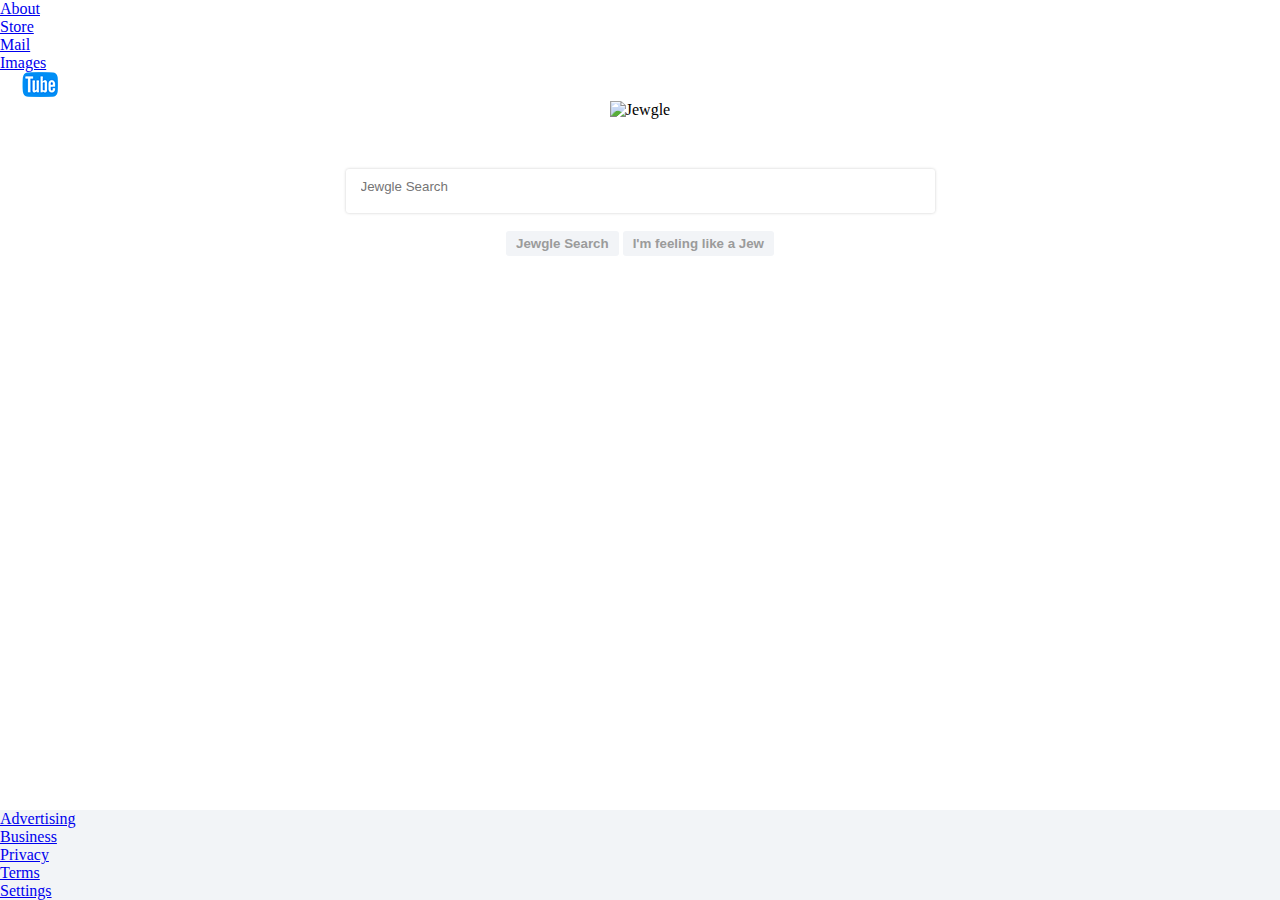
==== index.html @ 0fad0a13 "Update index.html" ====
<!DOCTYPE htlm>

<html>

  <head>
    
    <script src="father/search.js"></script>
    
    <link href="imates/star_of_david.png" rel="icon" type="image/png" />
    <link href="css/style-generic.css" rel="stylesheet" type="text/css" />
    
    <title>Jewgle</title>
    
  </head>

  <body>
  
    <div id="header">
      
      <ul>
        
        <li><a href="https://www.google.com/intl/en/about/?fg=1&utm_source=google.com&utm_medium=referral&utm_campaign=hp-header">About</a></li>
        <li><a href="https://store.google.com/?utm_source=hp_header&utm_medium=google_oo&utm_campaign=GS100042">Store</a></li>
        <li><a href="https://mail.google.com/mail/?tab=wm">Mail</a></li>
        <li><a href="https://www.google.com/imghp?hl=en&tab=wi">Images</a></li>
        <li><a href="http://www.jewtube.com/"><img src="imates/jewtube.png" /></a></li>
        
      </ul>
      
    </div>
    
    <div id="search">
      
      <center>
        
        <img id="jewgle-logo" src="imates/jewgle.gif" alt="Jewgle" />
        
        <br/>
        
          <div id="searchbar-container">
            <input type="text" id="searchbar" name="search" placeholder="Jewgle Search" onkeypress="return searchEnter(event);" width="350" height="175" />
          </div>
        
        <br/>
        
        <input type="button" id="search-button" value="Jewgle Search" onclick="search();" />
        <input type="button" id="feeling-lucky" value="I'm feeling like a Jew" onclick="jewSearch();" />
            
      </center>
      
    </div>
    
    <div id="footer">
      
      <ul>
        
        <li><a href="https://www.google.com/intl/en_us/ads/?subid=ww-ww-et-g-awa-a-g_hpafoot1_1!o2&utm_source=google.com&utm_medium=referral&utm_campaign=google_hpafooter&fg=1">Advertising</a></li>
        <li><a href="https://www.google.com/services/?subid=ww-ww-et-g-awa-a-g_hpbfoot1_1!o2&utm_source=google.com&utm_medium=referral&utm_campaign=google_hpbfooter&fg=1">Business</a></li>
        <li><a href="https://www.google.com/intl/en_us/policies/privacy/?fg=1">Privacy</a></li>
        <li><a href="https://www.google.com/intl/en_us/policies/terms/?fg=1">Terms</a></li>
        <li><a href="https://www.google.com/preferences?hl=en">Settings</a></li>
        
      </ul>
      
    </div>
    
  </body>

</html>
---- css/style-generic.css ----
* {
  padding: 0px;
  margin: 0px;
}

ul {
  display: inline;
}

#header {
  width: 100%;
}

#footer {
  background-color: #f2f4f7;
  position: fixed;
  width: 100%;
  bottom: 0px;
}

#searchbar-container {
  box-shadow: 0 0 3px #ccc;
  border-radius: 3px;
  margin-top: 50px;
  height: 44px;
  width: 589px;
}

#searchbar-container:hover {
  box-shadow: 0 0 6px #ccc;
  border-radius: 3px;
  margin-top: 50px;
  height: 44px;
  width: 589px;
}

#searchbar {
  border-style: none;
  height: 34px;
  width: 559px;
  bottom: 0px;
}

#search-button {
  padding: 5px 10px 5px 10px;
  background-color: #f2f4f7;
  border-radius: 3px;
  border-style: none;
  font-weight: bold;
  color: #9b9b9b;
}

#feeling-lucky {
  padding: 5px 10px 5px 10px;
  background-color: #f2f4f7;
  border-radius: 3px;
  border-style: none;
  font-weight: bold;
  color: #9b9b9b;
}

#search-button:hover {
  padding: 4px 9px 4px 9px;
  border-width: 1px;
  border-style: solid;
  border-radius: 3px;
  font-weight: bold;
  color: #000000;
}

#feeling-lucky:hover {
  padding: 4px 9px 4px 9px;
  border-width: 1px;
  border-style: solid;
  border-radius: 3px;
  font-weight: bold;
  color: #000000;
}
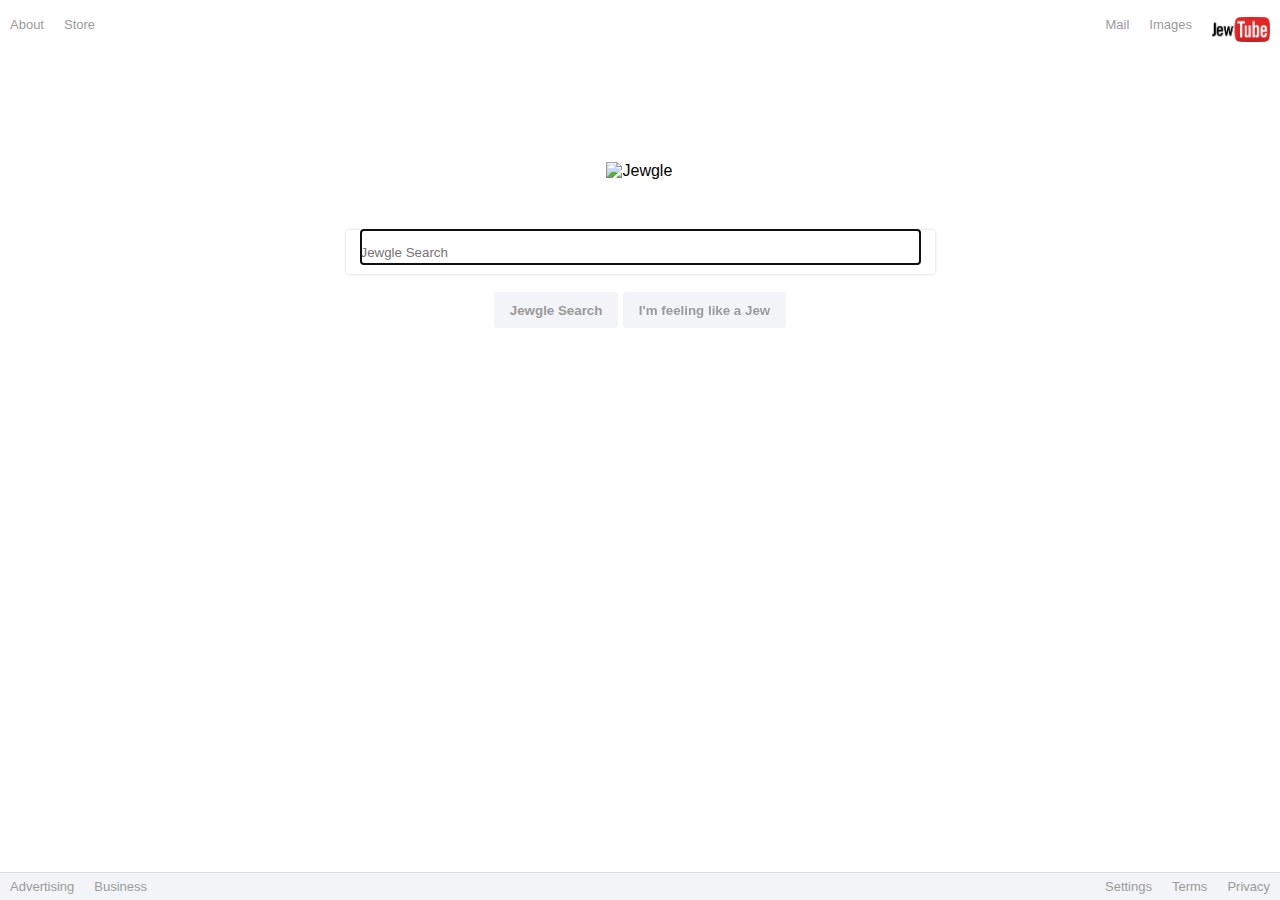
==== commit 4613c651: "Update index.html" ====
--- a/index.html
+++ b/index.html
@@ -3,8 +3,6 @@
 <html>
 
   <head>
-    
-    <script src="father/search.js"></script>
     
     <link href="imates/star_of_david.png" rel="icon" type="image/png" />
     <link href="css/style-generic.css" rel="stylesheet" type="text/css" />
@@ -19,11 +17,11 @@
       
       <ul>
         
-        <li><a href="https://www.google.com/intl/en/about/?fg=1&utm_source=google.com&utm_medium=referral&utm_campaign=hp-header">About</a></li>
-        <li><a href="https://store.google.com/?utm_source=hp_header&utm_medium=google_oo&utm_campaign=GS100042">Store</a></li>
-        <li><a href="https://mail.google.com/mail/?tab=wm">Mail</a></li>
-        <li><a href="https://www.google.com/imghp?hl=en&tab=wi">Images</a></li>
-        <li><a href="http://www.jewtube.com/"><img src="imates/jewtube.png" /></a></li>
+        <li class="jewgle-thing"><a href="https://www.google.com/intl/en/about/?fg=1&utm_source=google.com&utm_medium=referral&utm_campaign=hp-header">About</a></li>
+        <li class="jewgle-thing"><a href="https://store.google.com/?utm_source=hp_header&utm_medium=google_oo&utm_campaign=GS100042">Store</a></li>
+        <li class="account"><a href="http://www.jewtube.com/"><img id="jewtube-logo" src="imates/jewtube.jpg" /></a></li>
+        <li class="account"><a href="https://www.google.com/imghp?hl=en&tab=wi">Images</a></li>
+        <li class="account"><a href="https://mail.google.com/mail/?tab=wm">Mail</a></li>
         
       </ul>
       
@@ -37,9 +35,11 @@
         
         <br/>
         
-          <div id="searchbar-container">
+          <div id="searchbar-container" onclick="focus();">
+            
             <input type="text" id="searchbar" name="search" placeholder="Jewgle Search" onkeypress="return searchEnter(event);" width="350" height="175" />
-          </div>
+          
+        </div>
         
         <br/>
         
@@ -54,16 +54,18 @@
       
       <ul>
         
-        <li><a href="https://www.google.com/intl/en_us/ads/?subid=ww-ww-et-g-awa-a-g_hpafoot1_1!o2&utm_source=google.com&utm_medium=referral&utm_campaign=google_hpafooter&fg=1">Advertising</a></li>
-        <li><a href="https://www.google.com/services/?subid=ww-ww-et-g-awa-a-g_hpbfoot1_1!o2&utm_source=google.com&utm_medium=referral&utm_campaign=google_hpbfooter&fg=1">Business</a></li>
-        <li><a href="https://www.google.com/intl/en_us/policies/privacy/?fg=1">Privacy</a></li>
-        <li><a href="https://www.google.com/intl/en_us/policies/terms/?fg=1">Terms</a></li>
-        <li><a href="https://www.google.com/preferences?hl=en">Settings</a></li>
+        <li class="business"><a href="https://www.google.com/intl/en_us/ads/?subid=ww-ww-et-g-awa-a-g_hpafoot1_1!o2&utm_source=google.com&utm_medium=referral&utm_campaign=google_hpafooter&fg=1">Advertising</a></li>
+        <li class="business"><a href="https://www.google.com/services/?subid=ww-ww-et-g-awa-a-g_hpbfoot1_1!o2&utm_source=google.com&utm_medium=referral&utm_campaign=google_hpbfooter&fg=1">Business</a></li>
+        <li class="options"><a href="https://www.google.com/intl/en_us/policies/privacy/?fg=1">Privacy</a></li>
+        <li class="options"><a href="https://www.google.com/intl/en_us/policies/terms/?fg=1">Terms</a></li>
+        <li class="options"><a href="https://www.google.com/preferences?hl=en">Settings</a></li>
         
       </ul>
       
     </div>
     
+    <script src="father/search.js"></script>
+    
   </body>
 
 </html>
--- a/css/style-generic.css
+++ b/css/style-generic.css
@@ -1,21 +1,47 @@
 * {
+  font-family: arial, sans-serif;
   padding: 0px;
   margin: 0px;
 }
 
-ul {
+a {
+  text-decoration: none;
+  padding: 0px 10px;
+  font-size: 13px;
+  color: #9b9b9b;
+}
+
+a:hover {
+  text-decoration: underline;
+  color: #9b9b9b;
+}
+
+li {
   display: inline;
+}
+
+#jewtube-logo {
+  height: 25px;
+  width: 58px;
 }
 
 #header {
   width: 100%;
+  padding: 17px 0px;
 }
 
 #footer {
+  border-top: 1px solid #d9dbde;
   background-color: #f2f4f7;
   position: fixed;
+  padding: 6px 0px;
   width: 100%;
   bottom: 0px;
+}
+
+#jewgle-logo {
+  margin-left: 6%;
+  margin-top: 10%;
 }
 
 #searchbar-container {
@@ -36,13 +62,14 @@
 
 #searchbar {
   border-style: none;
+  padding-top: 10px;
   height: 34px;
   width: 559px;
-  bottom: 0px;
 }
 
 #search-button {
-  padding: 5px 10px 5px 10px;
+  height: 36px;
+  padding: 1px 16px;
   background-color: #f2f4f7;
   border-radius: 3px;
   border-style: none;
@@ -51,7 +78,8 @@
 }
 
 #feeling-lucky {
-  padding: 5px 10px 5px 10px;
+  height: 36px;
+  padding: 1px 16px;
   background-color: #f2f4f7;
   border-radius: 3px;
   border-style: none;
@@ -60,7 +88,8 @@
 }
 
 #search-button:hover {
-  padding: 4px 9px 4px 9px;
+  height: 36px;
+  padding: 0px 15px;
   border-width: 1px;
   border-style: solid;
   border-radius: 3px;
@@ -69,10 +98,29 @@
 }
 
 #feeling-lucky:hover {
-  padding: 4px 9px 4px 9px;
+  height: 36px;
+  padding: 0px 15px;
   border-width: 1px;
   border-style: solid;
   border-radius: 3px;
   font-weight: bold;
   color: #000000;
 }
+
+.jewgle-thing {
+  color: #000;
+  float: left;
+}
+
+.account {
+  color: #000;
+  float: right;
+}
+
+.business {
+  float: left;
+}
+
+.options {
+  float: right;
+}
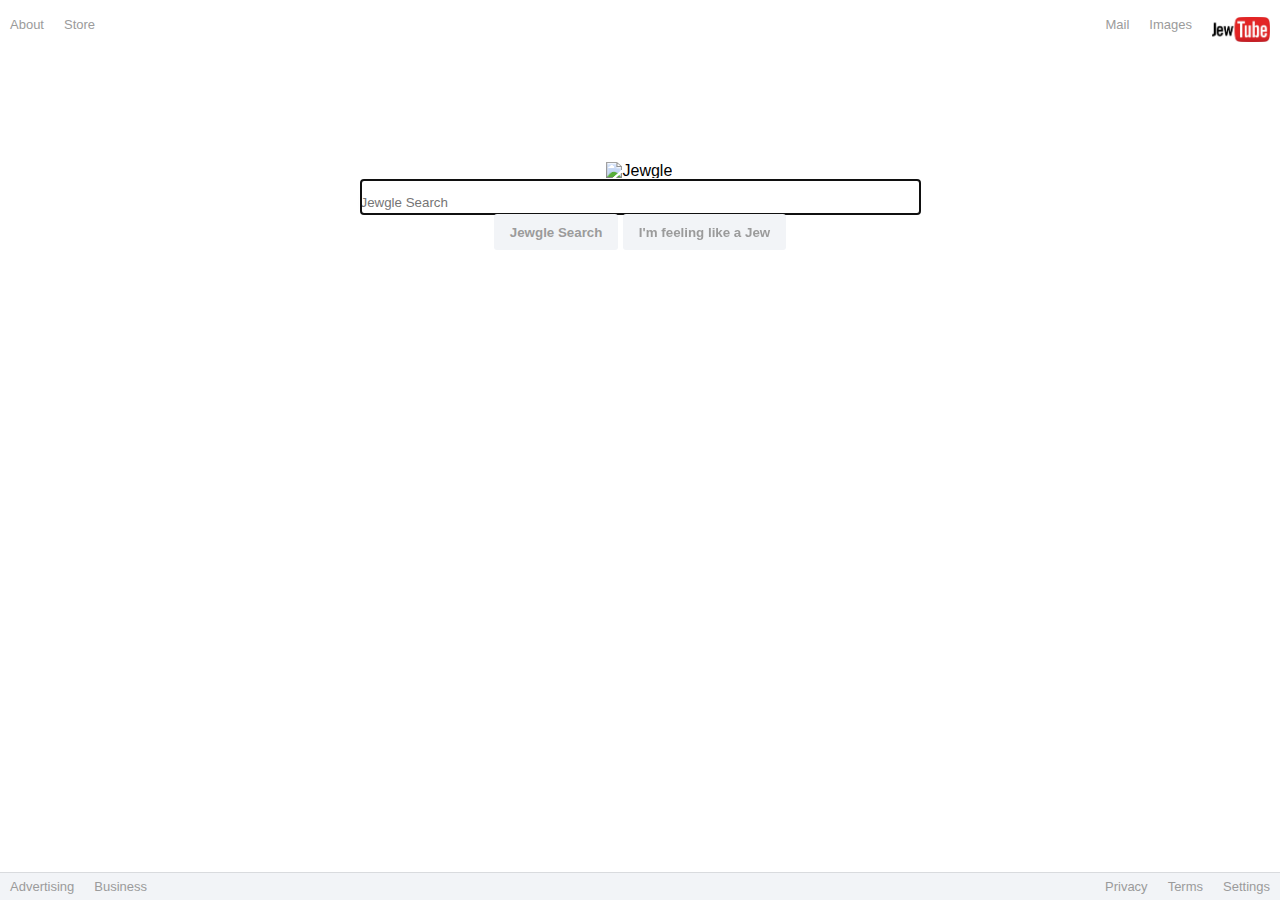
==== commit d9909b71: "Update index.html" ====
--- a/index.html
+++ b/index.html
@@ -35,11 +35,11 @@
         
         <br/>
         
-          <div id="searchbar-container" onclick="focus();">
+          <label for="searchbar" id="searchbar-container">
             
             <input type="text" id="searchbar" name="search" placeholder="Jewgle Search" onkeypress="return searchEnter(event);" width="350" height="175" />
           
-        </div>
+          </label>
         
         <br/>
         
@@ -56,9 +56,9 @@
         
         <li class="business"><a href="https://www.google.com/intl/en_us/ads/?subid=ww-ww-et-g-awa-a-g_hpafoot1_1!o2&utm_source=google.com&utm_medium=referral&utm_campaign=google_hpafooter&fg=1">Advertising</a></li>
         <li class="business"><a href="https://www.google.com/services/?subid=ww-ww-et-g-awa-a-g_hpbfoot1_1!o2&utm_source=google.com&utm_medium=referral&utm_campaign=google_hpbfooter&fg=1">Business</a></li>
+        <li class="options"><a href="https://www.google.com/preferences?hl=en">Settings</a></li>
+        <li class="options"><a href="https://www.google.com/intl/en_us/policies/terms/?fg=1">Terms</a></li>
         <li class="options"><a href="https://www.google.com/intl/en_us/policies/privacy/?fg=1">Privacy</a></li>
-        <li class="options"><a href="https://www.google.com/intl/en_us/policies/terms/?fg=1">Terms</a></li>
-        <li class="options"><a href="https://www.google.com/preferences?hl=en">Settings</a></li>
         
       </ul>
       
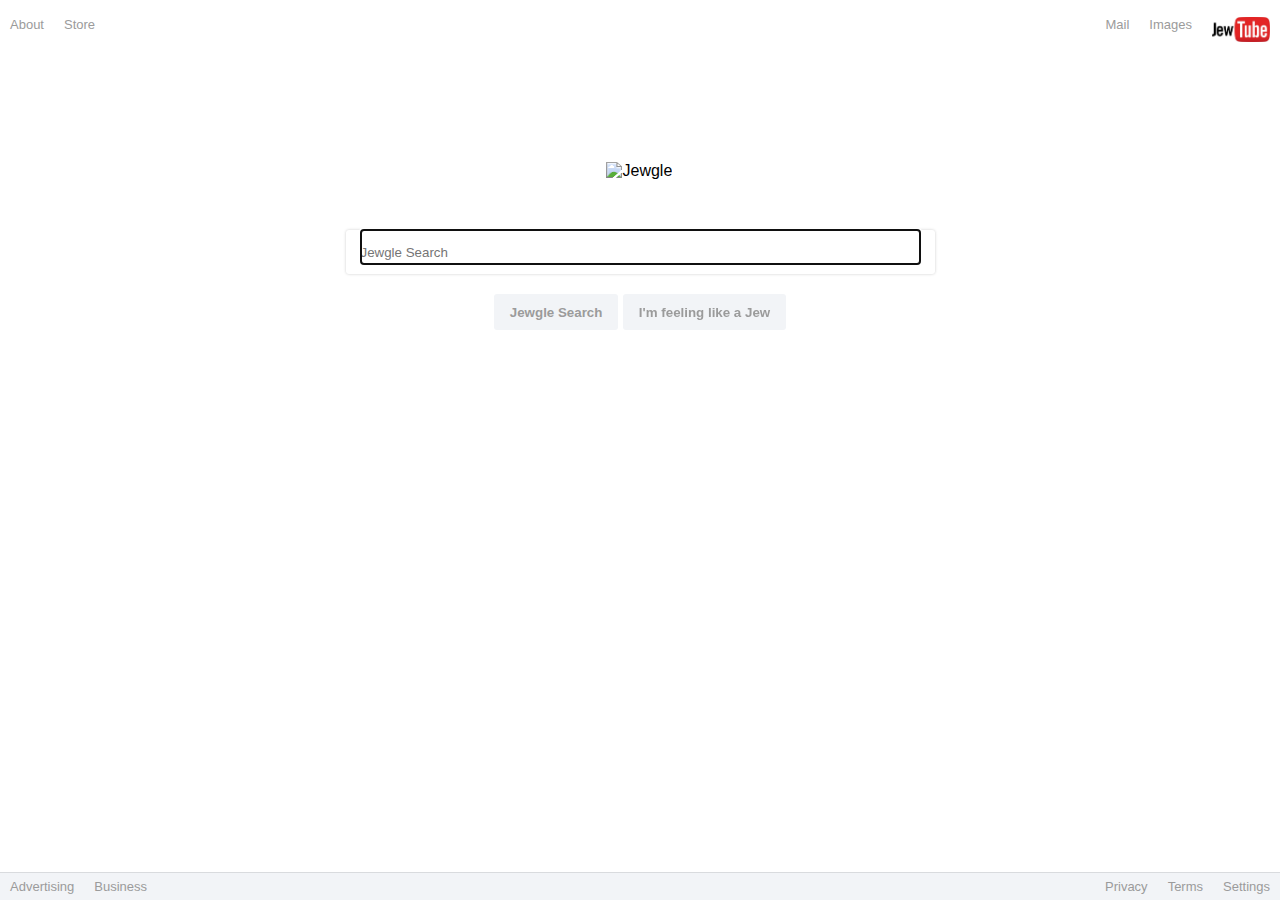
==== commit 18abcc0e: "Update index.html" ====
--- a/index.html
+++ b/index.html
@@ -37,14 +37,14 @@
         
           <label for="searchbar" id="searchbar-container">
             
-            <input type="text" id="searchbar" name="search" placeholder="Jewgle Search" onkeypress="return searchEnter(event);" width="350" height="175" />
+            <input type="text" id="searchbar" name="search" placeholder="Jewgle Search" onkeypress="searchEnter(event);" width="350" height="175" />
           
           </label>
         
         <br/>
         
         <input type="button" id="search-button" value="Jewgle Search" onclick="search();" />
-        <input type="button" id="feeling-lucky" value="I'm feeling like a Jew" onclick="jewSearch();" />
+        <input type="button" id="feeling-lucky" value="I'm feeling like a Jew" onclick="toggleTranslate();" />
             
       </center>
       
--- a/css/style-generic.css
+++ b/css/style-generic.css
@@ -45,6 +45,7 @@
 }
 
 #searchbar-container {
+  display: inline-block;
   box-shadow: 0 0 3px #ccc;
   border-radius: 3px;
   margin-top: 50px;
@@ -53,6 +54,7 @@
 }
 
 #searchbar-container:hover {
+  display: inline-block;
   box-shadow: 0 0 6px #ccc;
   border-radius: 3px;
   margin-top: 50px;
@@ -68,6 +70,7 @@
 }
 
 #search-button {
+  margin-top: 20px;
   height: 36px;
   padding: 1px 16px;
   background-color: #f2f4f7;
@@ -78,6 +81,7 @@
 }
 
 #feeling-lucky {
+  margin-top: 20px;
   height: 36px;
   padding: 1px 16px;
   background-color: #f2f4f7;
@@ -88,6 +92,7 @@
 }
 
 #search-button:hover {
+  margin-top: 20px;
   height: 36px;
   padding: 0px 15px;
   border-width: 1px;
@@ -98,6 +103,7 @@
 }
 
 #feeling-lucky:hover {
+  margin-top: 20px;
   height: 36px;
   padding: 0px 15px;
   border-width: 1px;
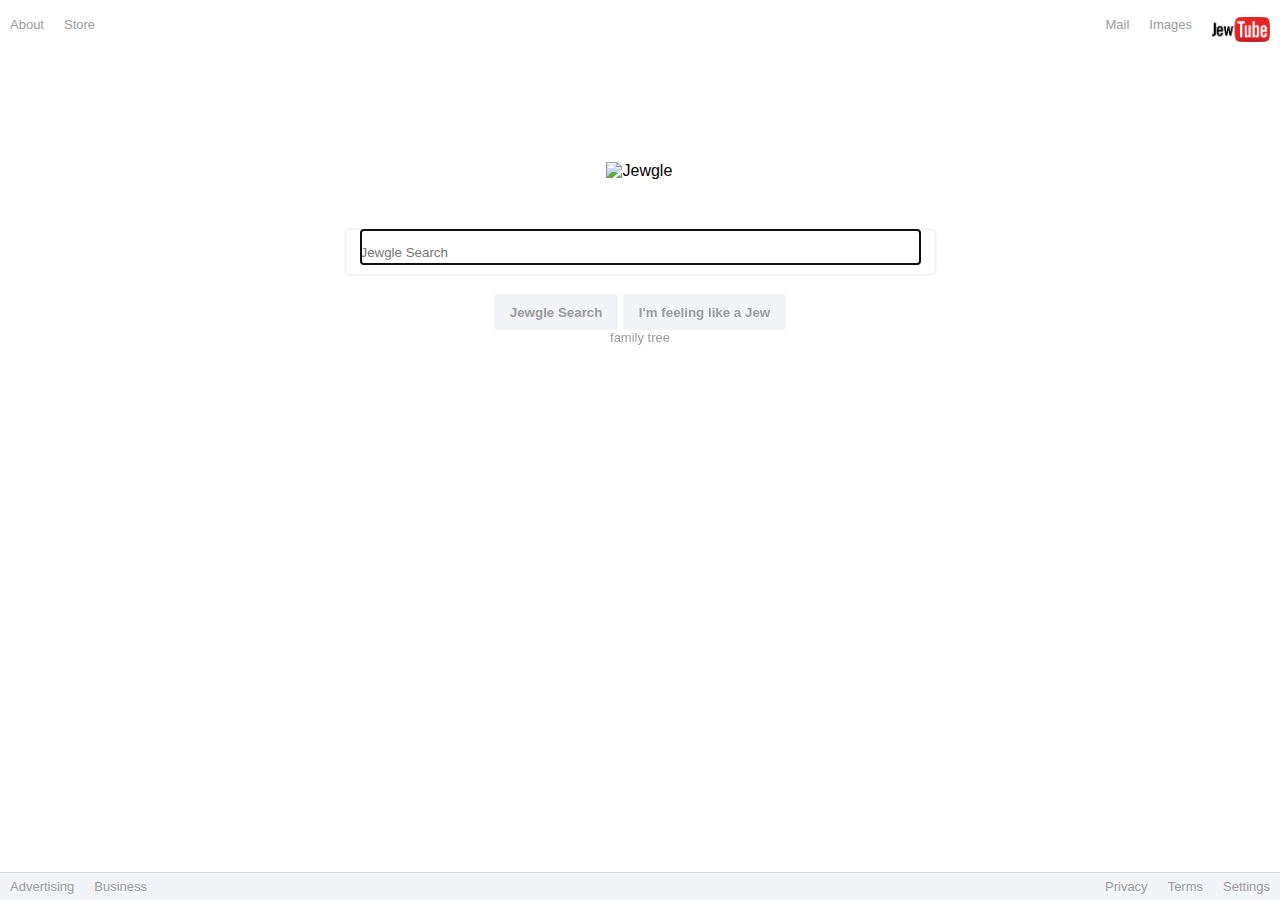
==== commit af57f2b0: "Update index.html" ====
--- a/index.html
+++ b/index.html
@@ -45,7 +45,11 @@
         
         <input type="button" id="search-button" value="Jewgle Search" onclick="search();" />
         <input type="button" id="feeling-lucky" value="I'm feeling like a Jew" onclick="toggleTranslate();" />
-            
+        
+        <br/>
+        
+        <a href=¨https://www.ushmm.org/wlc/en/article.php?ModuleId=10005143¨>family tree</a>
+                   
       </center>
       
     </div>
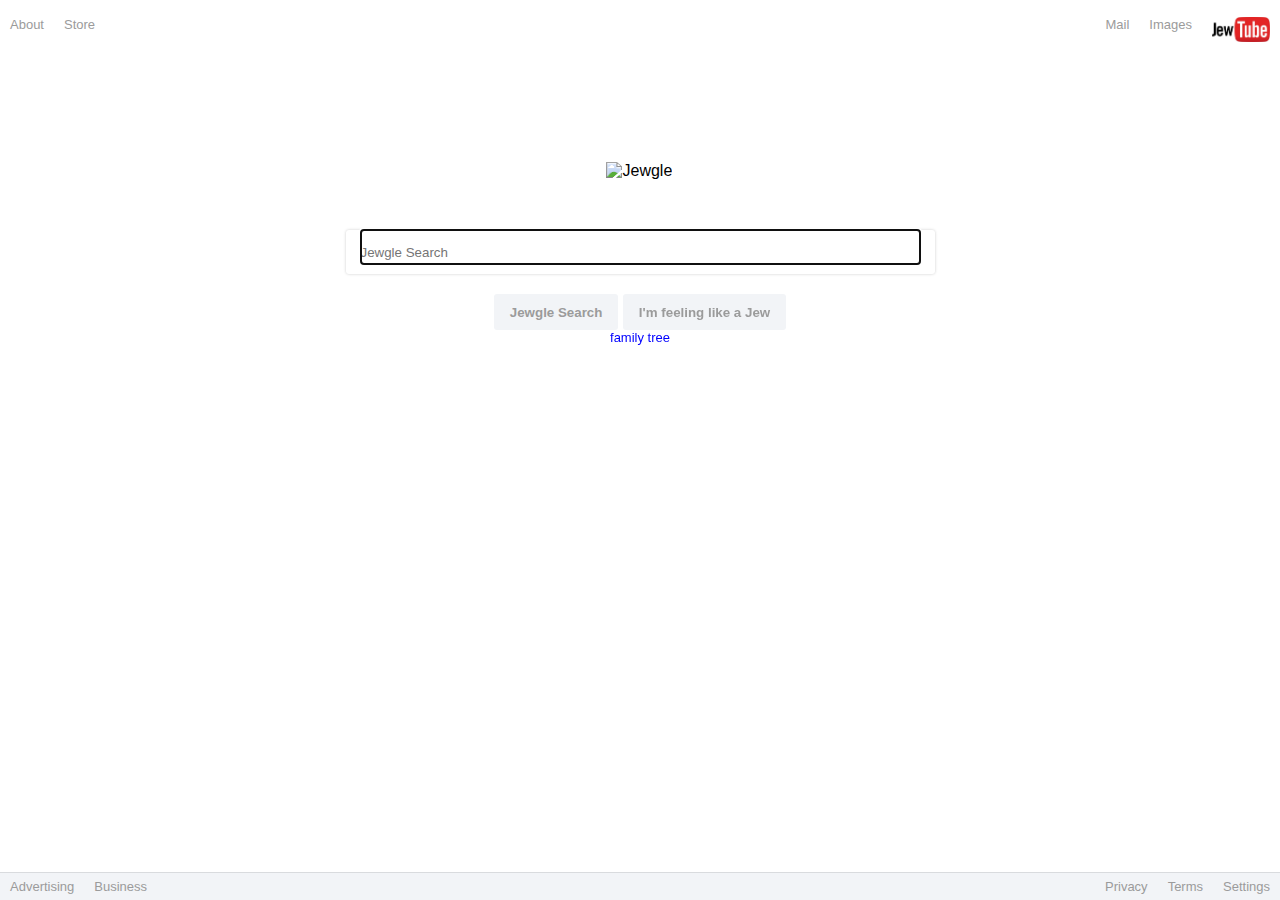
==== commit 2c9f1bf1: "Update index.html" ====
--- a/index.html
+++ b/index.html
@@ -48,7 +48,7 @@
         
         <br/>
         
-        <a href=¨https://www.ushmm.org/wlc/en/article.php?ModuleId=10005143¨>family tree</a>
+        <a id="fam_tree" href="https://www.ushmm.org/wlc/en/article.php?ModuleId=10005143">family tree</a>
                    
       </center>
       
--- a/css/style-generic.css
+++ b/css/style-generic.css
@@ -18,6 +18,11 @@
 
 li {
   display: inline;
+}
+
+#fam_tree {
+  margin-top: 20px;
+  color: blue;
 }
 
 #jewtube-logo {
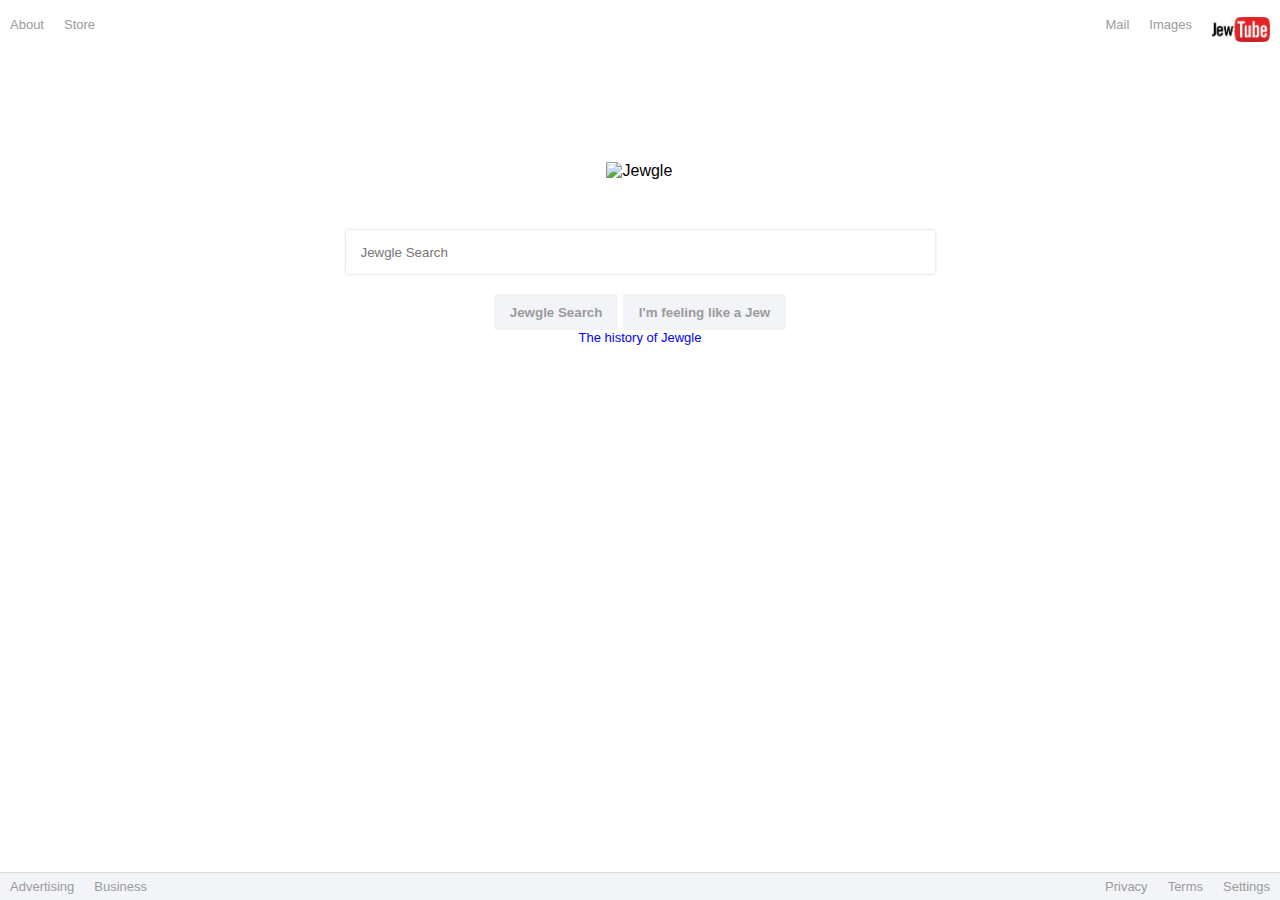
==== commit b632f0f1: "Update index.html" ====
--- a/index.html
+++ b/index.html
@@ -48,7 +48,7 @@
         
         <br/>
         
-        <a id="fam_tree" href="https://www.ushmm.org/wlc/en/article.php?ModuleId=10005143">family tree</a>
+        <a id="fam_tree" href="https://www.ushmm.org/wlc/en/article.php?ModuleId=10005143">The history of Jewgle</a>
                    
       </center>
       
--- a/css/style-generic.css
+++ b/css/style-generic.css
@@ -70,6 +70,7 @@
 #searchbar {
   border-style: none;
   padding-top: 10px;
+  outline: none;
   height: 34px;
   width: 559px;
 }
@@ -83,6 +84,7 @@
   border-style: none;
   font-weight: bold;
   color: #9b9b9b;
+  outline: none;
 }
 
 #feeling-lucky {
@@ -94,6 +96,7 @@
   border-style: none;
   font-weight: bold;
   color: #9b9b9b;
+  outline: none;
 }
 
 #search-button:hover {
@@ -105,6 +108,7 @@
   border-radius: 3px;
   font-weight: bold;
   color: #000000;
+  outline: none;
 }
 
 #feeling-lucky:hover {
@@ -116,6 +120,7 @@
   border-radius: 3px;
   font-weight: bold;
   color: #000000;
+  outline: none;
 }
 
 .jewgle-thing {
